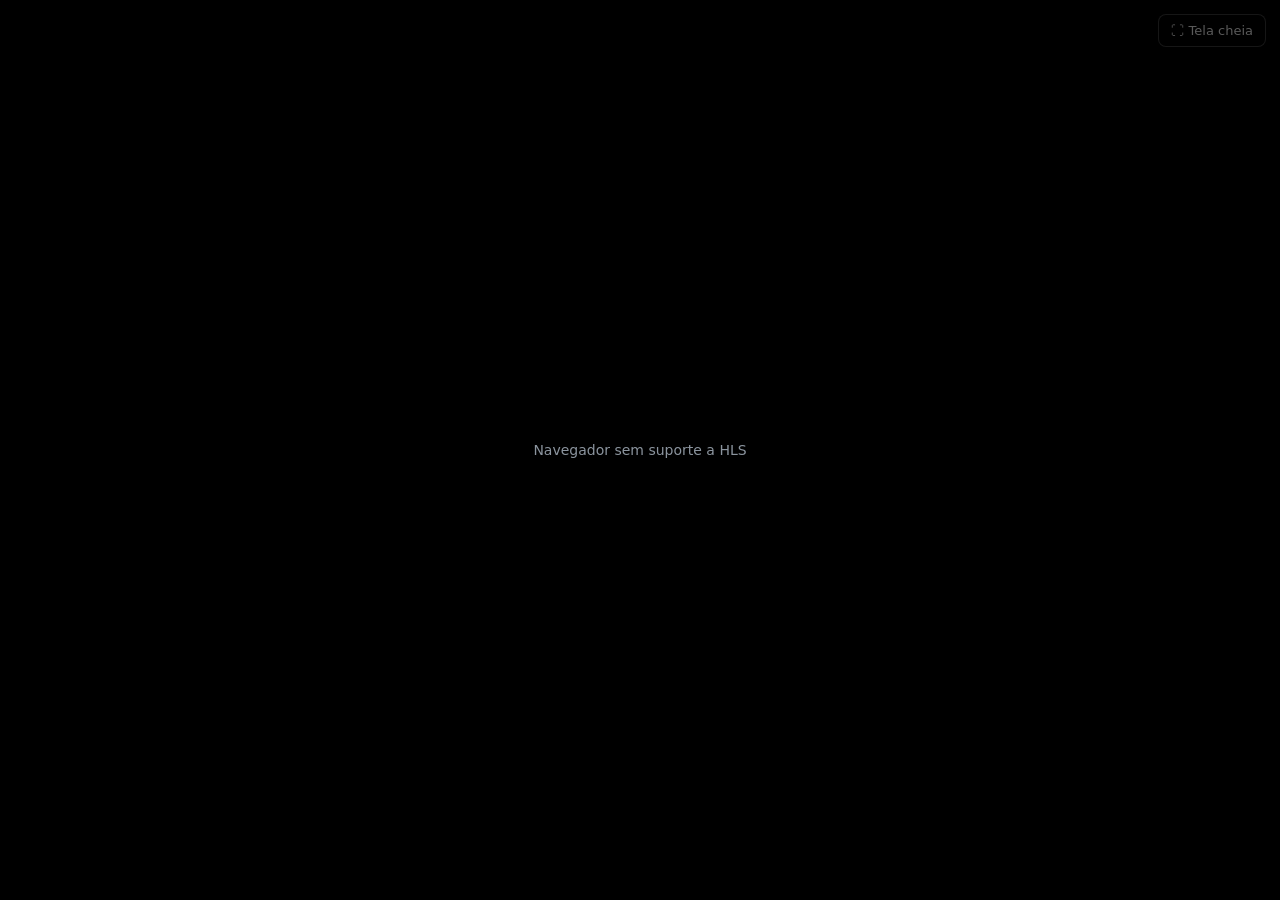
==== app/static/view.html @ 19319300 "Rota /view/{canal}: uma camera em tela cheia - Nova pagina view.html: video unico ocupando toda a te" ====
<!doctype html>
<html lang="pt-BR">
<head>
<meta charset="utf-8">
<meta name="viewport" content="width=device-width, initial-scale=1">
<title>Camera</title>
<style>
  html, body { margin: 0; height: 100%; background: #000; overflow: hidden; }
  #v { position: fixed; inset: 0; width: 100%; height: 100%; object-fit: contain; background: #000; }
  #status {
    position: fixed; inset: 0; display: flex; align-items: center; justify-content: center;
    color: #8b949e; font: 14px system-ui, -apple-system, "Segoe UI", Roboto, sans-serif;
    text-align: center; padding: 20px; pointer-events: none;
  }
  #status.hidden { display: none; }
  #fs {
    position: fixed; top: 14px; right: 14px; z-index: 5;
    background: rgba(0, 0, 0, .5); color: #fff; border: 1px solid rgba(255, 255, 255, .25);
    border-radius: 8px; padding: 8px 12px; font: 13px system-ui, sans-serif; cursor: pointer;
    -webkit-backdrop-filter: blur(6px); backdrop-filter: blur(6px); opacity: .35; transition: opacity .2s;
  }
  #fs:hover { opacity: 1; background: rgba(0, 0, 0, .75); }
</style>
</head>
<body>
<video id="v" muted autoplay playsinline></video>
<div id="status">Conectando...</div>
<button id="fs" title="Tela cheia (ou tecle F / duplo clique)">⛶ Tela cheia</button>

<script src="/static/hls.min.js"></script>
<script>
(function () {
  "use strict";
  var m = location.pathname.match(/\/view\/(\d+)/);
  var channel = m ? m[1] : "1";
  var params = new URLSearchParams(location.search);
  var subtype = params.get("subtype");
  if (subtype === null) subtype = "0"; // padrao: stream principal (HD) em tela cheia
  var src = "/stream/" + channel + "/index.m3u8?subtype=" + subtype;

  var video = document.getElementById("v");
  var status = document.getElementById("status");
  var hls = null, retry = 0, timer = null;
  document.title = "Camera " + channel;

  function setStatus(msg) {
    if (msg === null) { status.className = "hidden"; }
    else { status.className = ""; status.textContent = msg; }
  }
  function destroy() { if (hls) { hls.destroy(); hls = null; } }
  function scheduleRetry(reason) {
    retry += 1;
    var delay = Math.min(2000 * retry, 15000);
    setStatus(reason + " - nova tentativa em " + (delay / 1000) + "s");
    clearTimeout(timer);
    timer = setTimeout(load, delay);
  }
  function load() {
    destroy();
    setStatus("Conectando a camera " + channel + "...");
    if (!window.Hls || !Hls.isSupported()) {
      if (video.canPlayType("application/vnd.apple.mpegurl")) {
        video.src = src;
        video.addEventListener("loadeddata", function () { retry = 0; setStatus(null); });
        video.addEventListener("error", function () { scheduleRetry("Falha no stream"); });
        video.play().catch(function () {});
        return;
      }
      setStatus("Navegador sem suporte a HLS");
      return;
    }
    hls = new Hls({
      lowLatencyMode: true, liveSyncDurationCount: 2, maxBufferLength: 6,
      backBufferLength: 10, manifestLoadingTimeOut: 30000,
      manifestLoadingMaxRetry: 2, fragLoadingTimeOut: 20000
    });
    hls.on(Hls.Events.MANIFEST_PARSED, function () { video.play().catch(function () {}); });
    hls.on(Hls.Events.FRAG_BUFFERED, function () { retry = 0; setStatus(null); });
    hls.on(Hls.Events.ERROR, function (_evt, data) {
      if (!data.fatal) return;
      if (data.type === Hls.ErrorTypes.NETWORK_ERROR) scheduleRetry("Camera indisponivel");
      else if (data.type === Hls.ErrorTypes.MEDIA_ERROR) hls.recoverMediaError();
      else scheduleRetry("Erro fatal");
    });
    hls.loadSource(src);
    hls.attachMedia(video);
  }
  function toggleFs() {
    var el = document.documentElement;
    var cur = document.fullscreenElement || document.webkitFullscreenElement;
    if (cur) { (document.exitFullscreen || document.webkitExitFullscreen).call(document); return; }
    if (el.requestFullscreen) el.requestFullscreen().catch(function () {});
    else if (el.webkitRequestFullscreen) el.webkitRequestFullscreen();
    else if (video.webkitEnterFullscreen) video.webkitEnterFullscreen();
  }
  document.getElementById("fs").onclick = toggleFs;
  video.addEventListener("dblclick", toggleFs);
  document.addEventListener("keydown", function (e) {
    if (e.key === "f" || e.key === "F") toggleFs();
  });
  document.addEventListener("visibilitychange", function () {
    if (document.hidden) destroy(); else load();
  });
  load();
})();
</script>
</body>
</html>
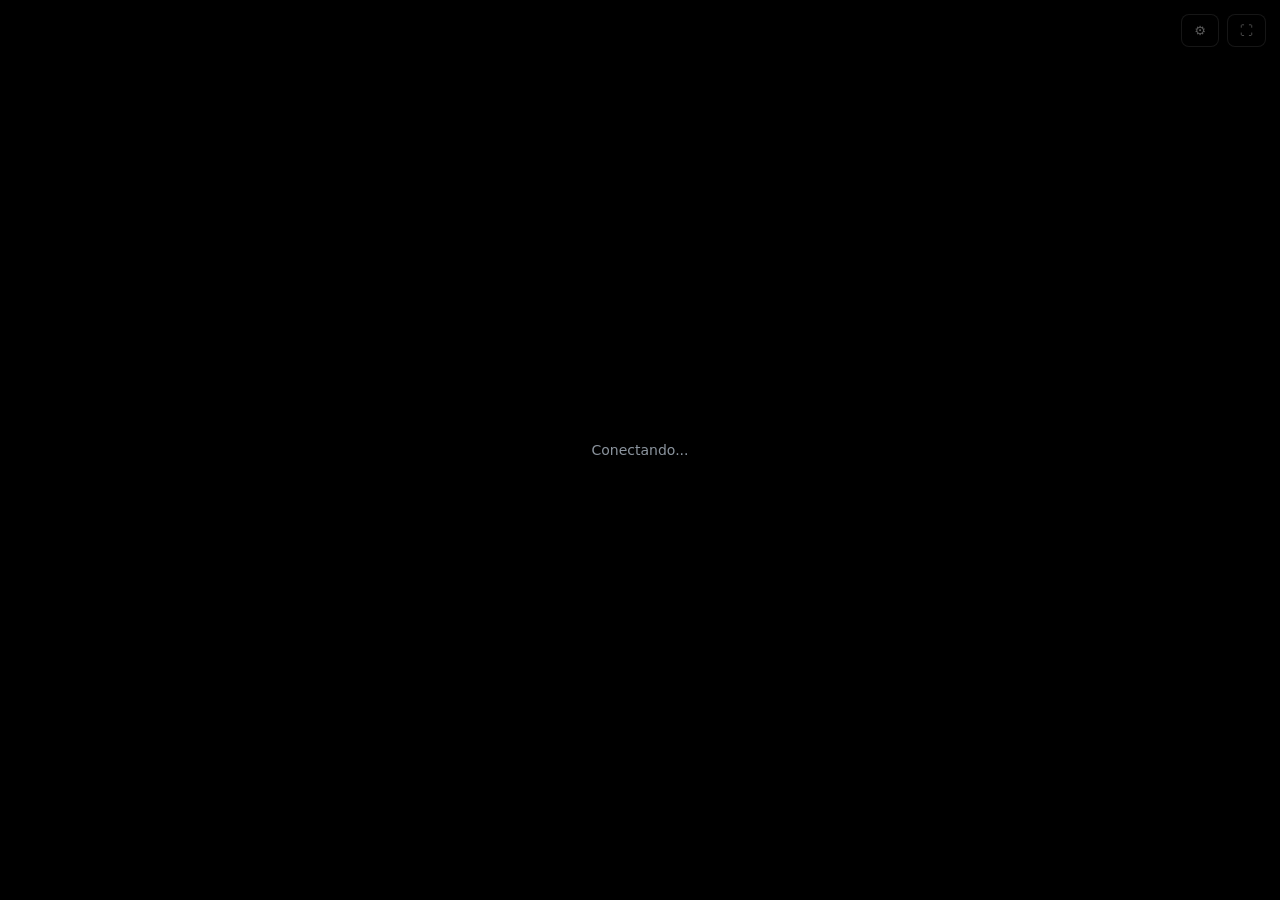
==== commit ba3241e0: "Sensores tambem na tela cheia /view/{canal}; HUD extraido para modulo - Novo hud.js (window.SensorHU" ====
--- a/app/static/view.html
+++ b/app/static/view.html
@@ -4,30 +4,47 @@
 <meta charset="utf-8">
 <meta name="viewport" content="width=device-width, initial-scale=1">
 <title>Camera</title>
+<link rel="stylesheet" href="/static/hud.css">
 <style>
-  html, body { margin: 0; height: 100%; background: #000; overflow: hidden; }
-  #v { position: fixed; inset: 0; width: 100%; height: 100%; object-fit: contain; background: #000; }
+  :root { --text: #e6edf3; --muted: #8b949e; --border: #30363d; }
+  * { box-sizing: border-box; margin: 0; padding: 0; }
+  html, body { height: 100%; background: #000; overflow: hidden; }
+  .screen { position: fixed; inset: 0; background: #000; }
+  #v { position: absolute; inset: 0; width: 100%; height: 100%; object-fit: contain; background: #000; }
   #status {
-    position: fixed; inset: 0; display: flex; align-items: center; justify-content: center;
-    color: #8b949e; font: 14px system-ui, -apple-system, "Segoe UI", Roboto, sans-serif;
+    position: absolute; inset: 0; display: flex; align-items: center; justify-content: center;
+    color: var(--muted); font: 14px system-ui, -apple-system, "Segoe UI", Roboto, sans-serif;
     text-align: center; padding: 20px; pointer-events: none;
   }
   #status.hidden { display: none; }
-  #fs {
-    position: fixed; top: 14px; right: 14px; z-index: 5;
+  .toolbar {
+    position: fixed; top: 14px; right: 14px; z-index: 30; display: flex; gap: 8px;
+    opacity: .35; transition: opacity .2s;
+  }
+  .toolbar:hover { opacity: 1; }
+  .toolbar button {
     background: rgba(0, 0, 0, .5); color: #fff; border: 1px solid rgba(255, 255, 255, .25);
     border-radius: 8px; padding: 8px 12px; font: 13px system-ui, sans-serif; cursor: pointer;
-    -webkit-backdrop-filter: blur(6px); backdrop-filter: blur(6px); opacity: .35; transition: opacity .2s;
+    -webkit-backdrop-filter: blur(6px); backdrop-filter: blur(6px);
   }
-  #fs:hover { opacity: 1; background: rgba(0, 0, 0, .75); }
+  .toolbar button:hover { background: rgba(0, 0, 0, .78); }
 </style>
 </head>
 <body>
-<video id="v" muted autoplay playsinline></video>
-<div id="status">Conectando...</div>
-<button id="fs" title="Tela cheia (ou tecle F / duplo clique)">⛶ Tela cheia</button>
+<div class="screen">
+  <video id="v" muted autoplay playsinline></video>
+  <div id="status">Conectando...</div>
+  <div class="hud" id="viewHud"></div>
+</div>
+
+<div class="toolbar">
+  <button id="hudCfgBtn" title="Ajustar sensores">⚙</button>
+  <button id="fs" title="Tela cheia (F ou duplo clique)">⛶</button>
+</div>
+<div id="refreshCountdown" class="refresh-chip" title="Tempo até a próxima leitura dos sensores — clique para atualizar agora">⟳ 60s</div>
 
 <script src="/static/hls.min.js"></script>
+<script src="/static/hud.js"></script>
 <script>
 (function () {
   "use strict";
@@ -35,7 +52,7 @@
   var channel = m ? m[1] : "1";
   var params = new URLSearchParams(location.search);
   var subtype = params.get("subtype");
-  if (subtype === null) subtype = "0"; // padrao: stream principal (HD) em tela cheia
+  if (subtype === null) subtype = "0"; // padrao: stream principal (HD)
   var src = "/stream/" + channel + "/index.m3u8?subtype=" + subtype;
 
   var video = document.getElementById("v");
@@ -98,8 +115,14 @@
   document.addEventListener("keydown", function (e) {
     if (e.key === "f" || e.key === "F") toggleFs();
   });
+
+  // Overlay de sensores (compartilhado com a tela principal via hud.js)
+  SensorHUD.register(document.getElementById("viewHud"));
+  SensorHUD.start();
+
   document.addEventListener("visibilitychange", function () {
-    if (document.hidden) destroy(); else load();
+    if (document.hidden) { destroy(); SensorHUD.stop(); }
+    else { load(); SensorHUD.start(); }
   });
   load();
 })();
